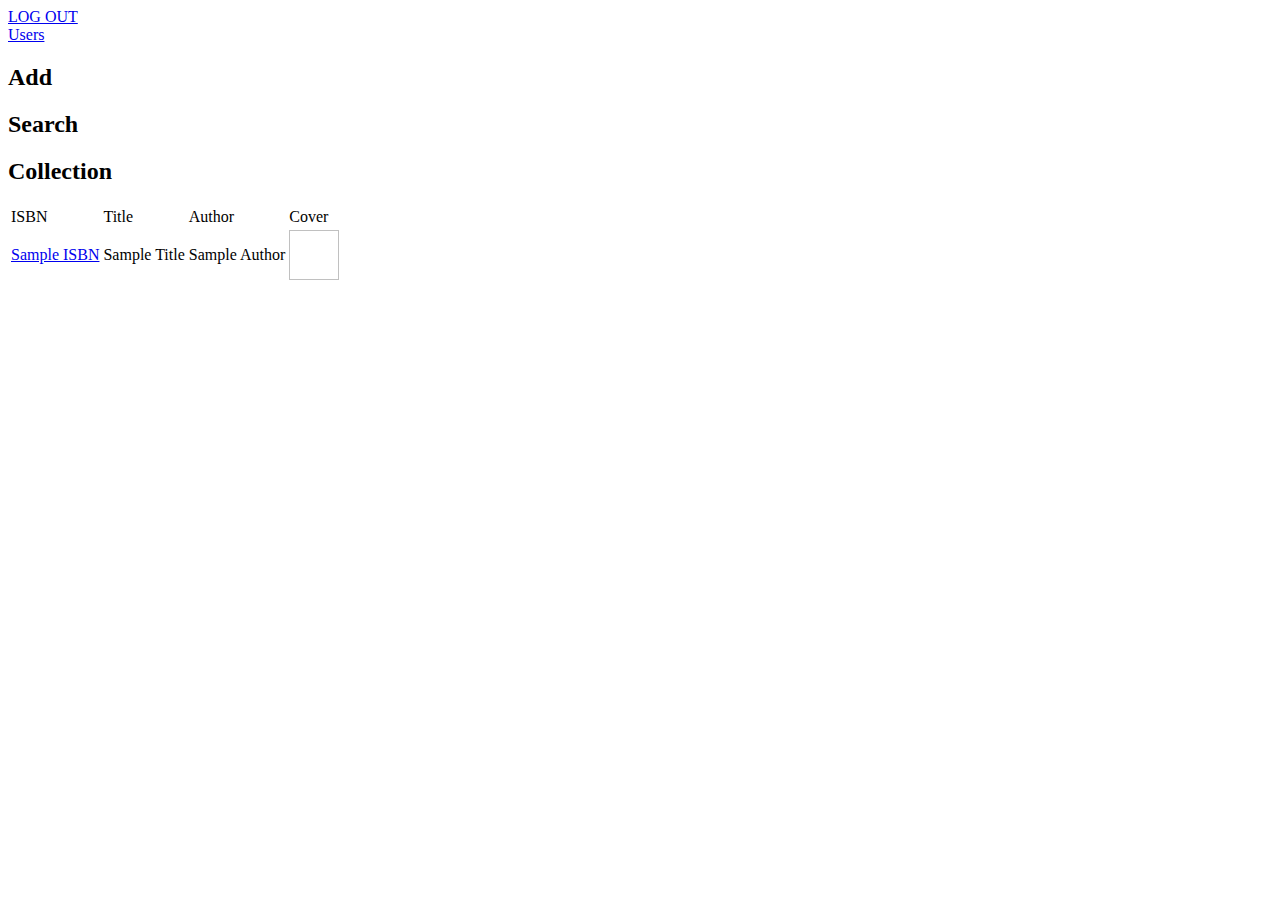
==== src/mcms/media-template.html @ d5e2663d "Integrate "Face detection" to the system; Add Login capabilities by either password/face; Restructur" ====
<html>
  <head>
    <title class="collection">Media</title>
    <link type="text/css" rel="stylesheet" href="index.css"></link>
  </head>
  <body>    
	<a class="logout" href="/logout">LOG OUT</a>  <br>
	<a class="users" href="/users">Users</a>  <br>
    <h2 id="add-media">Add</h2>  
    <h2 id="search-media">Search</h2>
    <h2 id="list">Collection</h2>
    <table class="content"> 
      <tr id="header"><td>ISBN</td><td>Title</td><td>Author</td><td>Cover</td></tr>
      <tr id="item"><td><a class="isbn" href="/media/12345">Sample ISBN</a></td><td class="title">Sample Title</td><td class="author">Sample Author</td><td><img class="cover" href="/covers/12345"/></td></tr>
    </table>
  </body>
</html>
---- src/mcms/index.css ----
img { 
width: 50px; 
height: 50px 
}
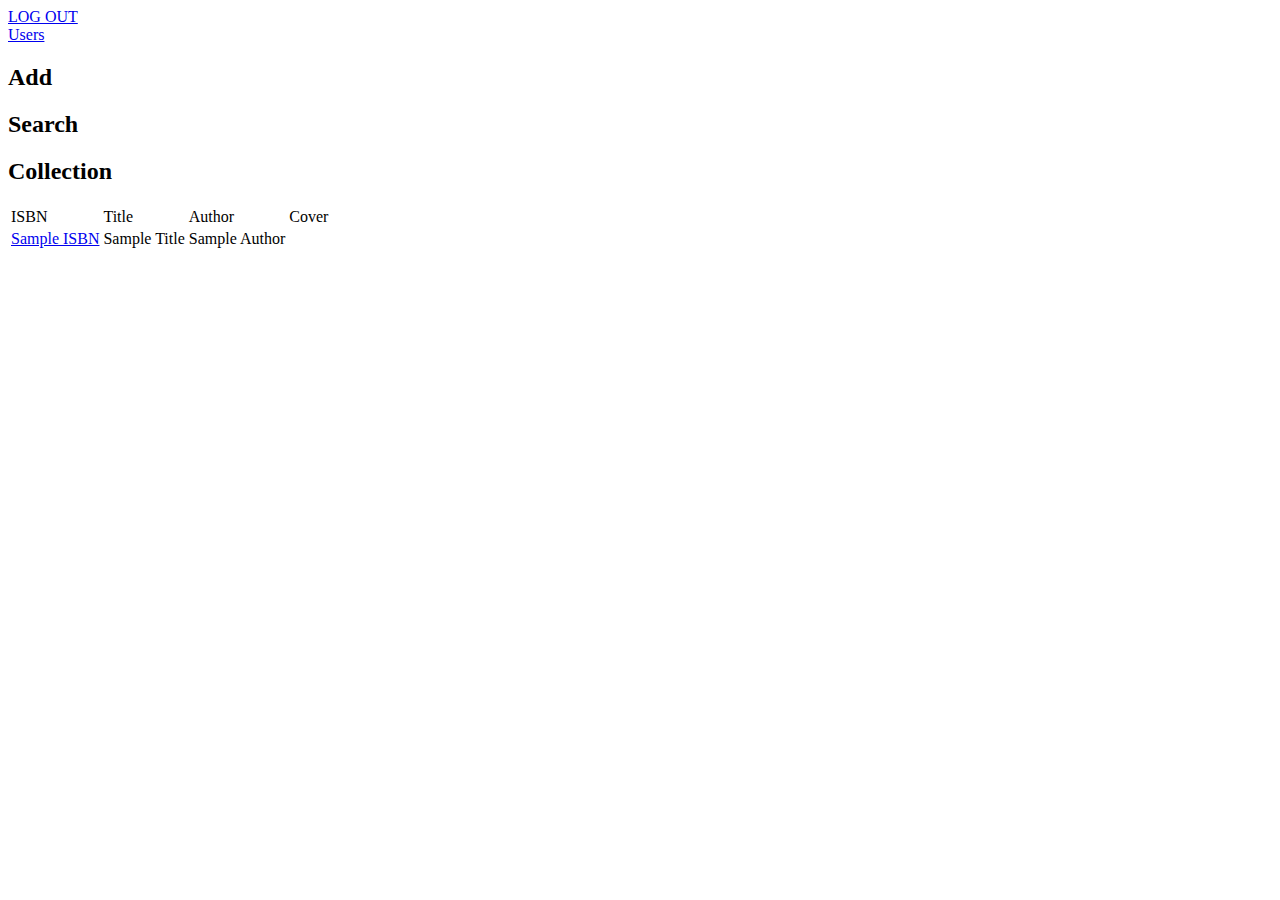
==== commit e3cc5ea3: "Show search ranks in media page Try to be a little more careful in the case of invalid coverart" ====
--- a/src/mcms/media-template.html
+++ b/src/mcms/media-template.html
@@ -11,7 +11,7 @@
     <h2 id="list">Collection</h2>
     <table class="content"> 
       <tr id="header"><td>ISBN</td><td>Title</td><td>Author</td><td>Cover</td></tr>
-      <tr id="item"><td><a class="isbn" href="/media/12345">Sample ISBN</a></td><td class="title">Sample Title</td><td class="author">Sample Author</td><td><img class="cover" href="/covers/12345"/></td></tr>
+      <tr id="item"><td><a class="isbn" href="/media/12345">Sample ISBN</a></td><td class="title">Sample Title</td><td class="author">Sample Author</td><td><img class="cover" href="/covers/12345"/></td><td class="rank"></td></tr>
     </table>
   </body>
 </html>
